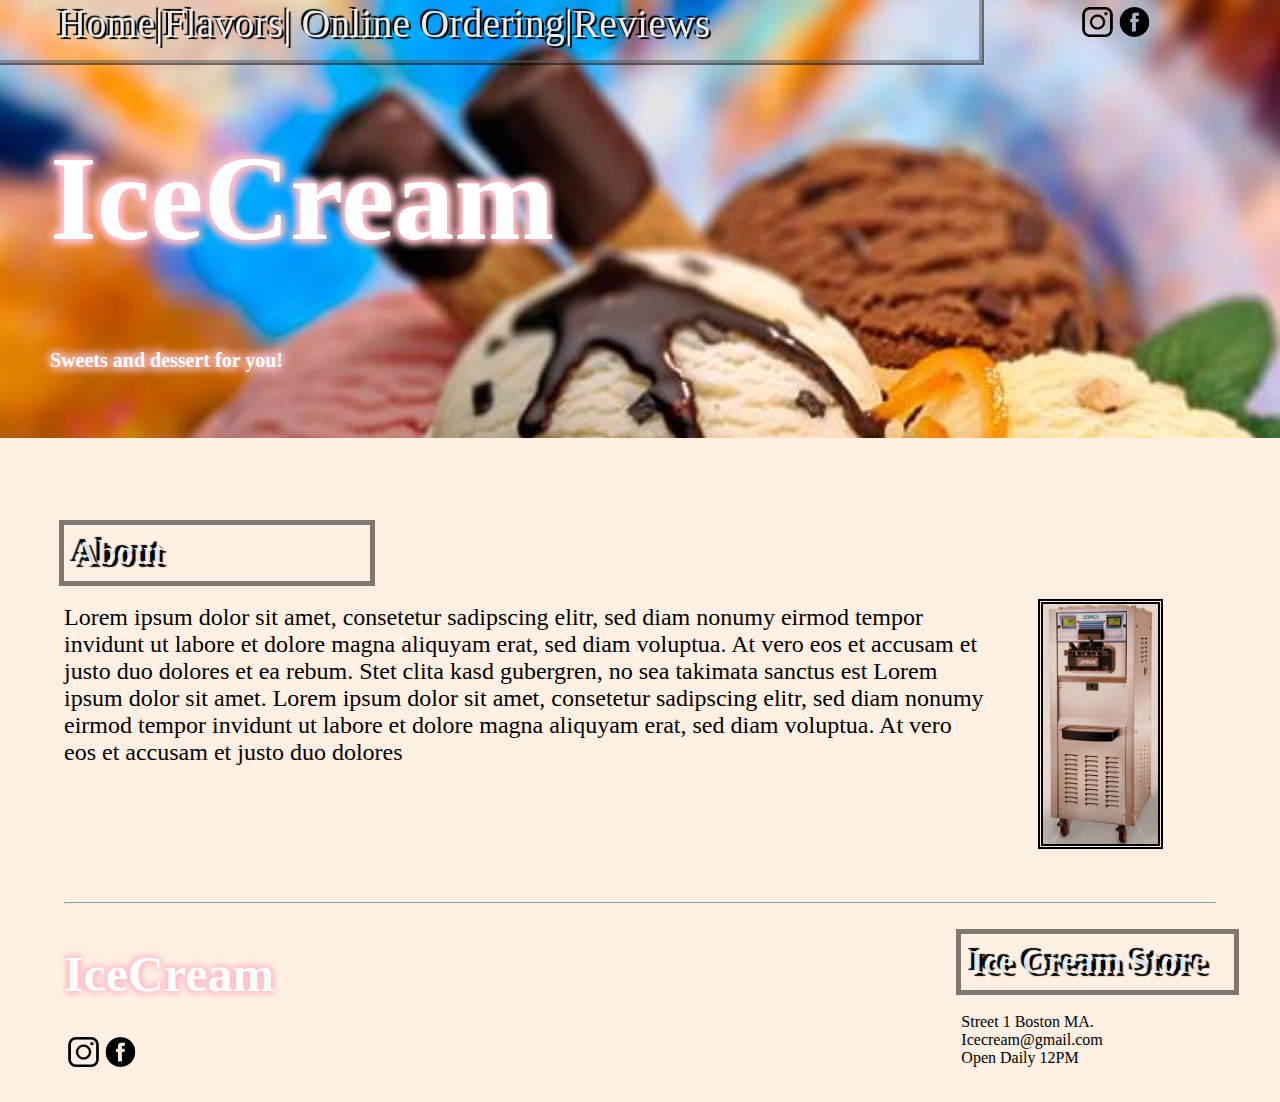
==== index.html @ a7c0eeb1 "Add files via upload" ====
<!DOCTYPE html>
<html>
<head><link rel="stylesheet" href="mystyle.css">
<script src="screenFit.js"></script>
</head>
<body onload="lookHere()">
<header>
</header>
<nav>
<div id="left">
<a href="index.html">Home</a>|<a href="flavors.html">Flavors</a>|
<a href="ordering.html">Online Ordering</a>|<a href="reviews.html">Reviews</a>
</div>
<div id="right">
<img src="inst.png" height="30px"><img src="face.png" height="30px">
</div>
</nav>
<div id="splashpic"><!--this is the big logo and the picture-->
<h1>IceCream</h1>
<h2 style="font-size:20px">Sweets and dessert for you!</h2>
</div>
<!--this is the ABOUT section-->
<section>
<div>
<h1 class="board">About</h1>
</div>



<div id="words" style="float:left;margin-bottom:5%;">
<img src="img_machine.jpg" style="float:right;outline-style:double;outline-width:5px;margin-right:5%;margin-left:5%;height:240px;">Lorem ipsum dolor sit amet, consetetur sadipscing elitr, sed diam nonumy eirmod tempor invidunt ut
labore et dolore magna aliquyam erat, sed diam voluptua. At vero eos et accusam et justo duo dolores
et ea rebum. Stet clita kasd gubergren, no sea takimata sanctus est Lorem ipsum dolor sit amet.
Lorem ipsum dolor sit amet, consetetur sadipscing elitr, sed diam nonumy eirmod tempor invidunt ut
labore et dolore magna aliquyam erat, sed diam voluptua. At vero eos et accusam et justo duo dolores

</div>
</section>

<footer>
<hr>
<div style="float:left;width:33% ">
<h1 id="feetlogo">IceCream</h1>
<img src="inst.png" height="30px"><img src="face.png" height="30px">
</div>
<div style="float:left;width:25%">
<iframe src="https://www.google.com/maps/embed?pb=!1m18!1m12!1m3!1d363.35974034205765!2d-71.08850746547581!3d42.3391366004768!2m3!1f0!2f0!3f0!3m2!1i1024!2i768!4f13.1!3m3!1m2!1s0x0%3A0x70f2fc9725e9227a!2sNortheastern%20University%20College%20of%20Professional%20Studies!5e0!3m2!1sen!2sus!4v1591654167337!5m2!1sen!2sus" frameborder="0" style="border:0;" allowfullscreen="" aria-hidden="false" tabindex="0"></iframe>
</div>
<div style="float:right; padding-left:2%">
<h1 class="board" style="width:100%">Ice Cream Store</h1>
Street 1 Boston MA.<br>
Icecream@gmail.com<br>
Open Daily 12PM
</div>
</footer>
<body>
</html>
---- mystyle.css ----
html{
	background-color:rgb(255, 240, 227);
	/*background-image:url("texture_paper.jpg");*/
	
}
nav{
	padding-left:0%;
	padding-right:0%;
	font-family:Candara;
	width:90%;
	font-size:40px;
	color:rgba(255,255,255,1);
	text-shadow:-2px -2px 1px black,2px 2px 1px black;
	position:fixed;
	
}
nav a{
	color:rgba(255,255,255,0.9);
	text-decoration:none;
}
nav a:hover{
	color:rgba(255,255,255,0.9);
	text-shadow:2px 2px 3px pink,2px -2px 3px pink,-2px 2px 3px pink,-2px -2px 3px pink;
}
nav div#left{
	padding-left:5%;
	height:60px;
	width:80%;
	background-image:url("texture_wood.jpg");
	outline-style:ridge;
	outline-width:5px;
	outline-color:rgba(0,0,0,0.5);
	
}
body{
	margin:0px;
}
section{
	padding-top:5%;
	margin-left:5%;
	margin-right:5%;
}

th{
	background-color:pink;
	font-size:20;
	color:black;
}
td{
	font-size:20;
	color:grey;
}
td:hover{
	color:pink;
}
footer{
	font-family:Candara;
	clear:both;
	height:200px;
	margin-left:5%;
	margin-right:5%;
}
#splashpic{
	font-size:60px;
	font-family:Candara;
	text-shadow:3px 3px 9px pink,3px -3px 9px pink,-3px 3px 9px pink,-3px -3px 9px pink;
	color:white;
	clear:both;
	text-align:left;
	margin:auto;
	padding:50px;
	background-image:url('temp.jpg');
	background-size:cover;
}
.board{
	font-family:Candara;
	font-size:34px;
	color:rgba(255,255,255,0.9);
	text-shadow:-3px -3px 1px black,3px 3px 1px black;
	outline-color:rgba(0,0,0,0.5);
	outline-width:5px;
	outline-style:solid;
	background-image:url("texture_wood.jpg");
	padding:9px;
	width:25%;
	
}
#manu_des{
	
}
#left{
	float:left;
}
#right{float:right;}
#words{
font-size:24px;}
#putin input{
	border:1px solid blue;
	border-radius:5px;
	float:left;
}
#feetlogo{
	font-size:50px;
	
	text-shadow:2px 2px 6px pink,2px -2px 6px pink,-2px 2px 6px pink,-2px -2px 6px pink;
	color:white;
}
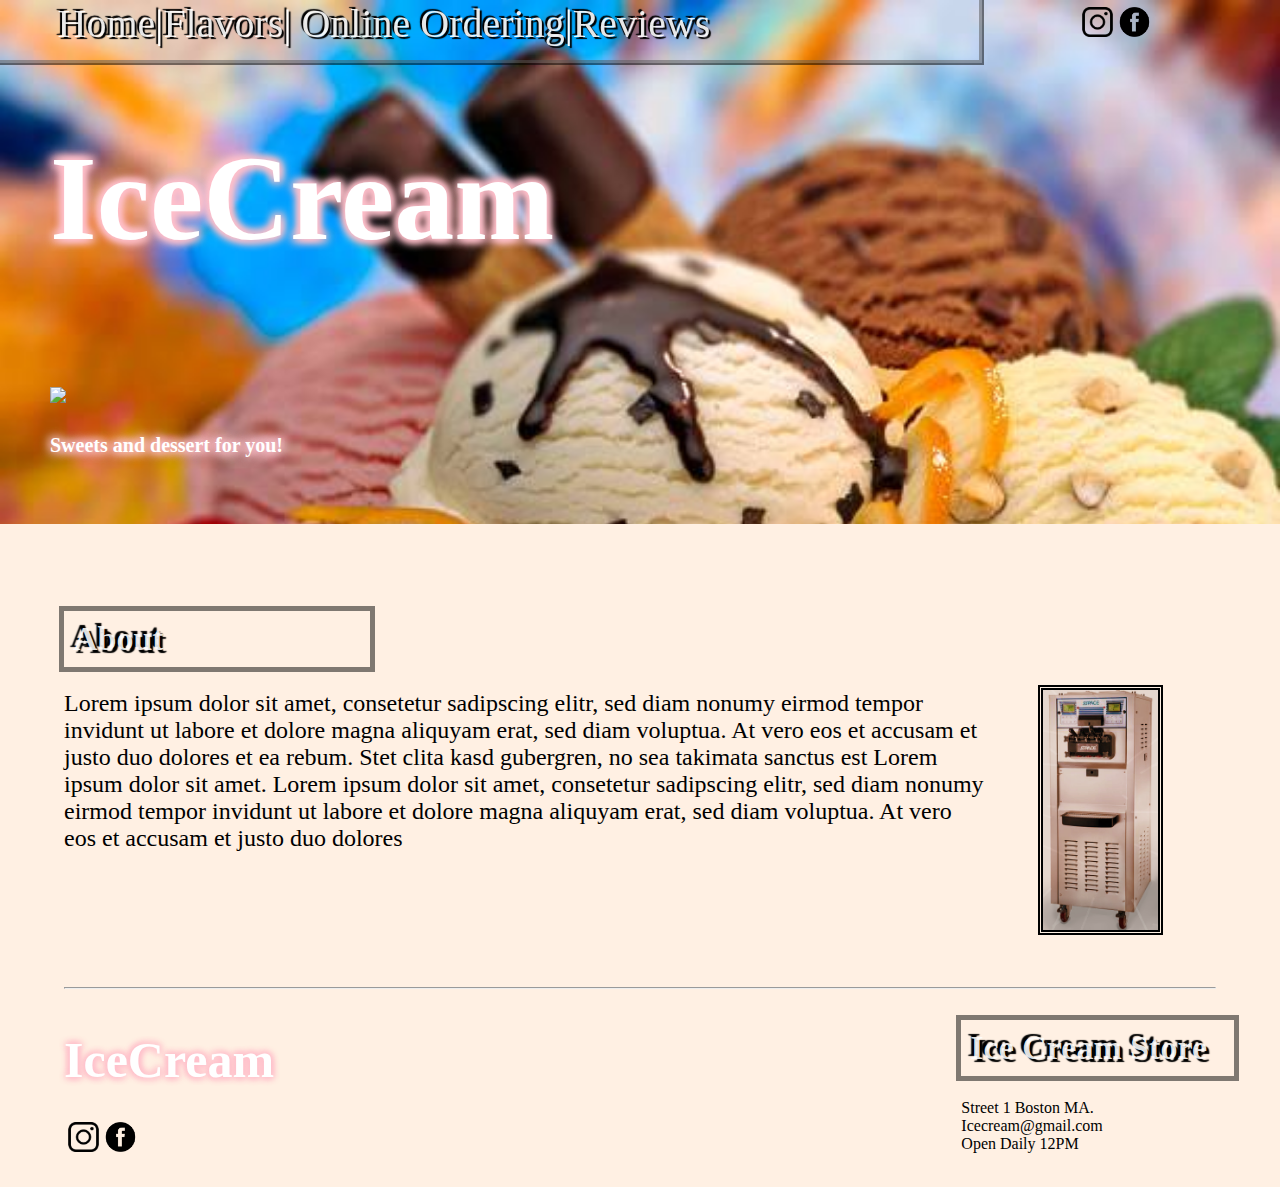
==== commit cd2705b2: "Add files via upload" ====
--- a/index.html
+++ b/index.html
@@ -16,7 +16,7 @@
 </div>
 </nav>
 <div id="splashpic"><!--this is the big logo and the picture-->
-<h1>IceCream</h1>
+<h1>IceCream</h1><a href="flavors.html"><img src="menu.png" style="height:100px" ></a>
 <h2 style="font-size:20px">Sweets and dessert for you!</h2>
 </div>
 <!--this is the ABOUT section-->
--- a/mystyle.css
+++ b/mystyle.css
@@ -94,10 +94,12 @@
 #right{float:right;}
 #words{
 font-size:24px;}
-#putin input{
+.putin input{
 	border:1px solid blue;
 	border-radius:5px;
-	float:left;
+	
+	font-size:16px;
+	line-height:1;
 }
 #feetlogo{
 	font-size:50px;
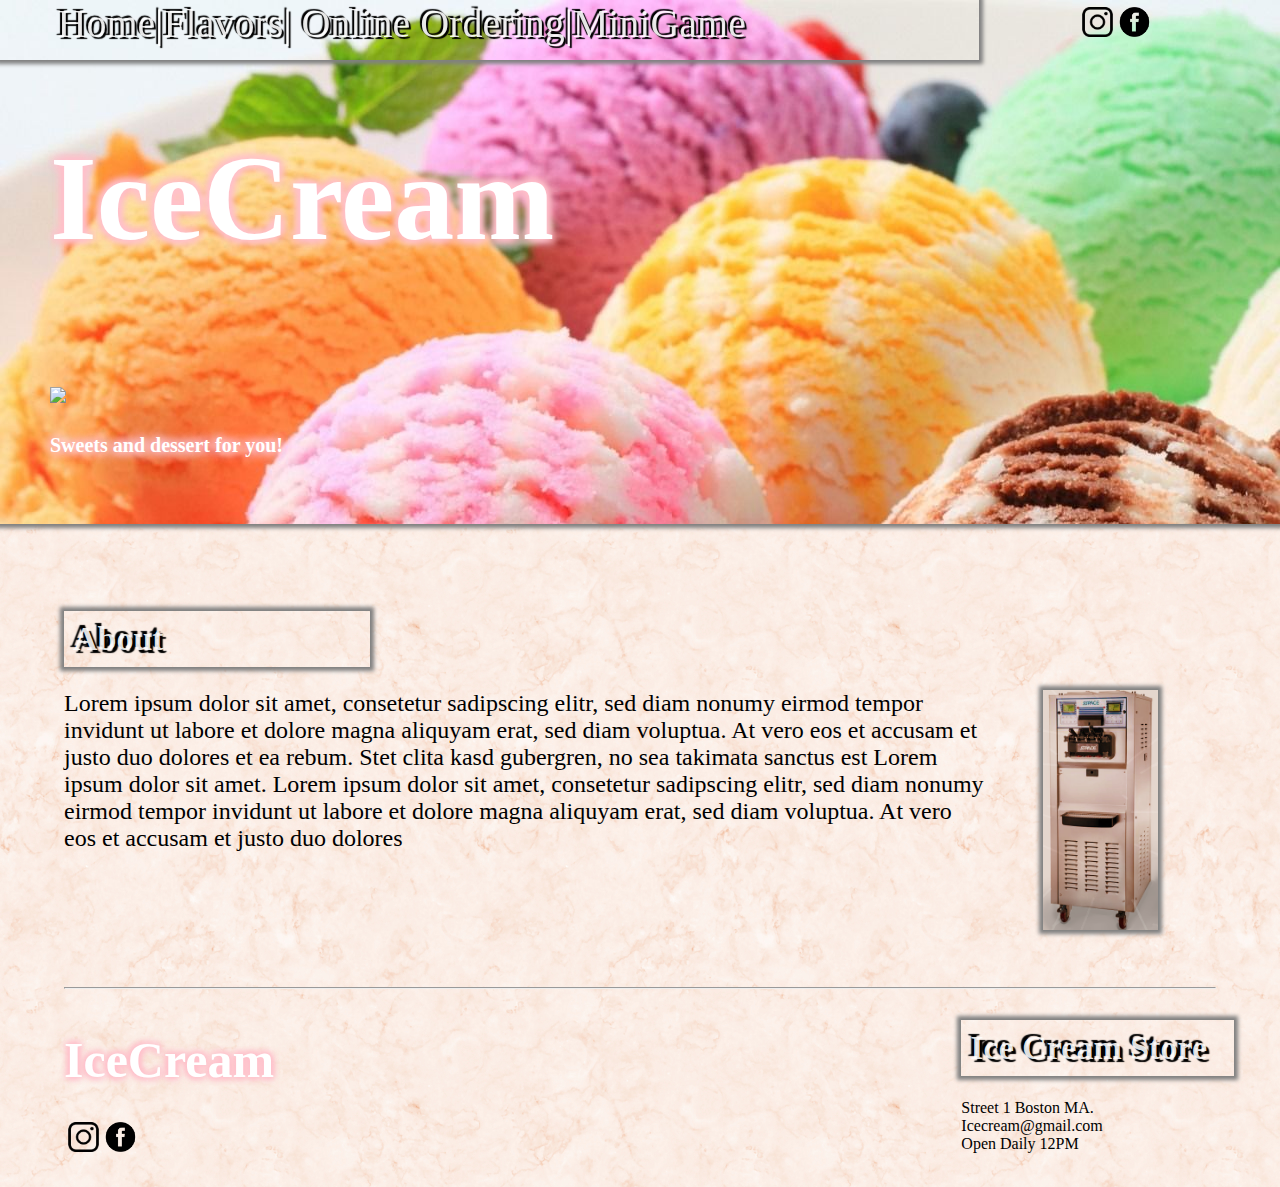
==== commit fe36353b: "Add files via upload" ====
--- a/index.html
+++ b/index.html
@@ -9,7 +9,7 @@
 <nav>
 <div id="left">
 <a href="index.html">Home</a>|<a href="flavors.html">Flavors</a>|
-<a href="ordering.html">Online Ordering</a>|<a href="reviews.html">Reviews</a>
+<a href="ordering.html">Online Ordering</a>|<a href="reviews.html">MiniGame</a>
 </div>
 <div id="right">
 <img src="inst.png" height="30px"><img src="face.png" height="30px">
@@ -28,7 +28,7 @@
 
 
 <div id="words" style="float:left;margin-bottom:5%;">
-<img src="img_machine.jpg" style="float:right;outline-style:double;outline-width:5px;margin-right:5%;margin-left:5%;height:240px;">Lorem ipsum dolor sit amet, consetetur sadipscing elitr, sed diam nonumy eirmod tempor invidunt ut
+<img src="img_machine.jpg" style="float:right;box-shadow: 0 0 4px 4px grey;margin-right:5%;margin-left:5%;height:240px;">Lorem ipsum dolor sit amet, consetetur sadipscing elitr, sed diam nonumy eirmod tempor invidunt ut
 labore et dolore magna aliquyam erat, sed diam voluptua. At vero eos et accusam et justo duo dolores
 et ea rebum. Stet clita kasd gubergren, no sea takimata sanctus est Lorem ipsum dolor sit amet.
 Lorem ipsum dolor sit amet, consetetur sadipscing elitr, sed diam nonumy eirmod tempor invidunt ut
--- a/mystyle.css
+++ b/mystyle.css
@@ -1,6 +1,7 @@
 html{
-	background-color:rgb(255, 240, 227);
-	/*background-image:url("texture_paper.jpg");*/
+	/*background-color:rgb(255, 240, 227);*/
+	background-image:url("texture_marble.jpg");
+	background-repeat:repeat;
 	
 }
 nav{
@@ -27,9 +28,7 @@
 	height:60px;
 	width:80%;
 	background-image:url("texture_wood.jpg");
-	outline-style:ridge;
-	outline-width:5px;
-	outline-color:rgba(0,0,0,0.5);
+	box-shadow: 0 0 4px 4px grey;
 	
 }
 body{
@@ -71,15 +70,14 @@
 	padding:50px;
 	background-image:url('temp.jpg');
 	background-size:cover;
+	box-shadow: 0 0 4px 4px grey
 }
 .board{
 	font-family:Candara;
 	font-size:34px;
 	color:rgba(255,255,255,0.9);
 	text-shadow:-3px -3px 1px black,3px 3px 1px black;
-	outline-color:rgba(0,0,0,0.5);
-	outline-width:5px;
-	outline-style:solid;
+	box-shadow: 0 0 4px 4px grey;
 	background-image:url("texture_wood.jpg");
 	padding:9px;
 	width:25%;
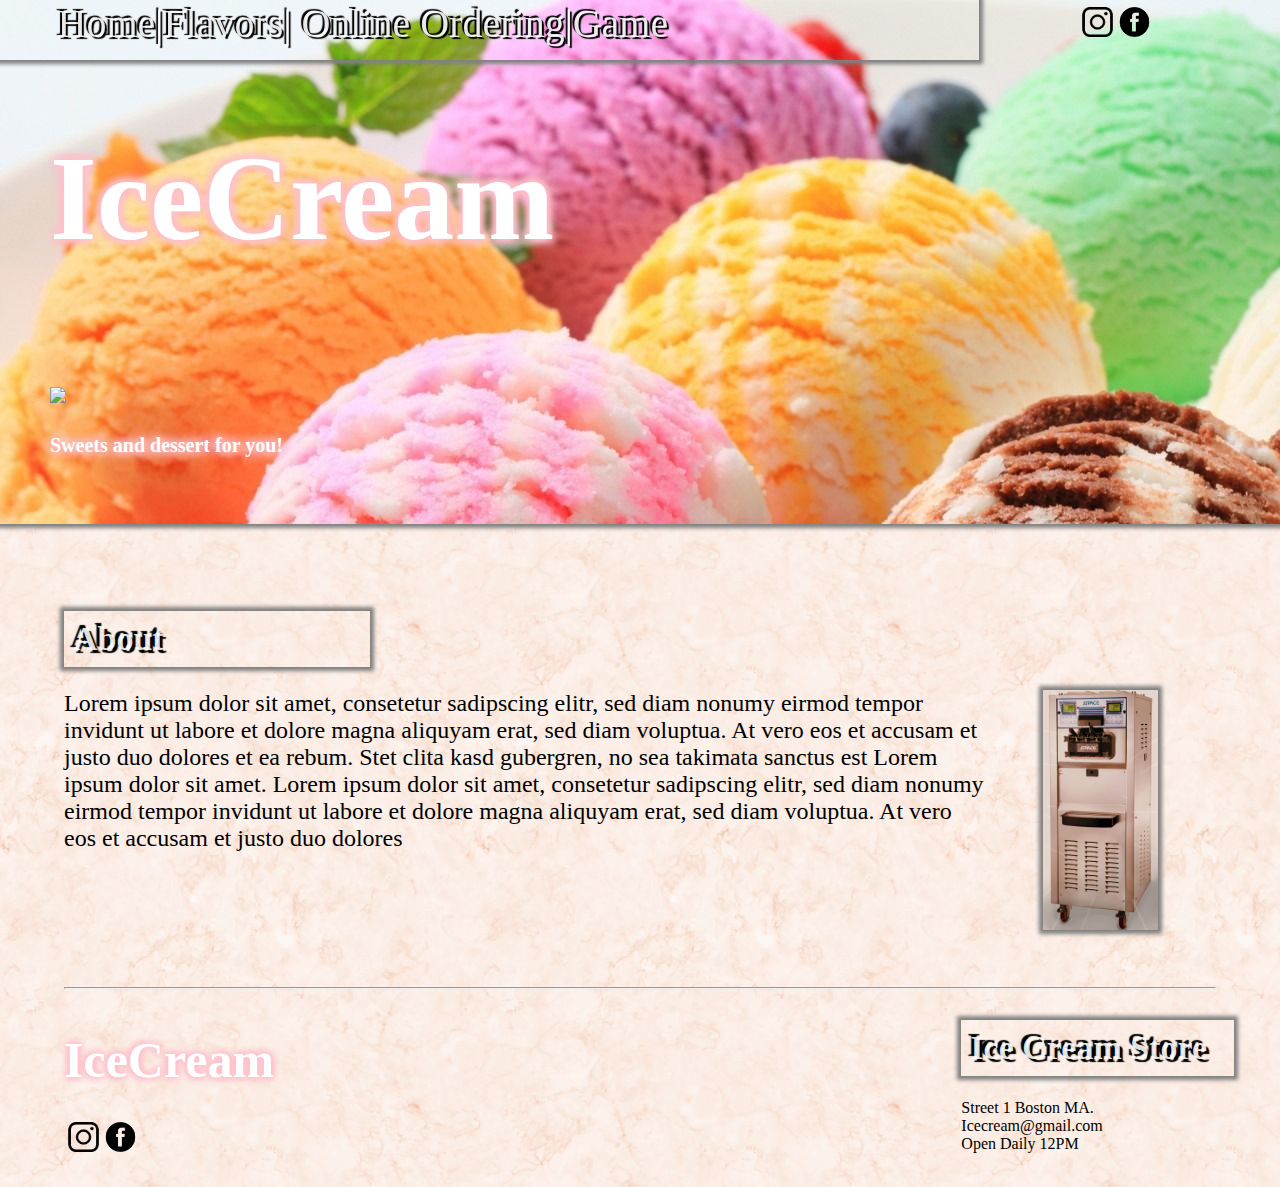
==== commit a6821293: "Add files via upload" ====
--- a/index.html
+++ b/index.html
@@ -9,7 +9,7 @@
 <nav>
 <div id="left">
 <a href="index.html">Home</a>|<a href="flavors.html">Flavors</a>|
-<a href="ordering.html">Online Ordering</a>|<a href="reviews.html">MiniGame</a>
+<a href="ordering.html">Online Ordering</a>|<a href="reviews.html">Game</a>
 </div>
 <div id="right">
 <img src="inst.png" height="30px"><img src="face.png" height="30px">
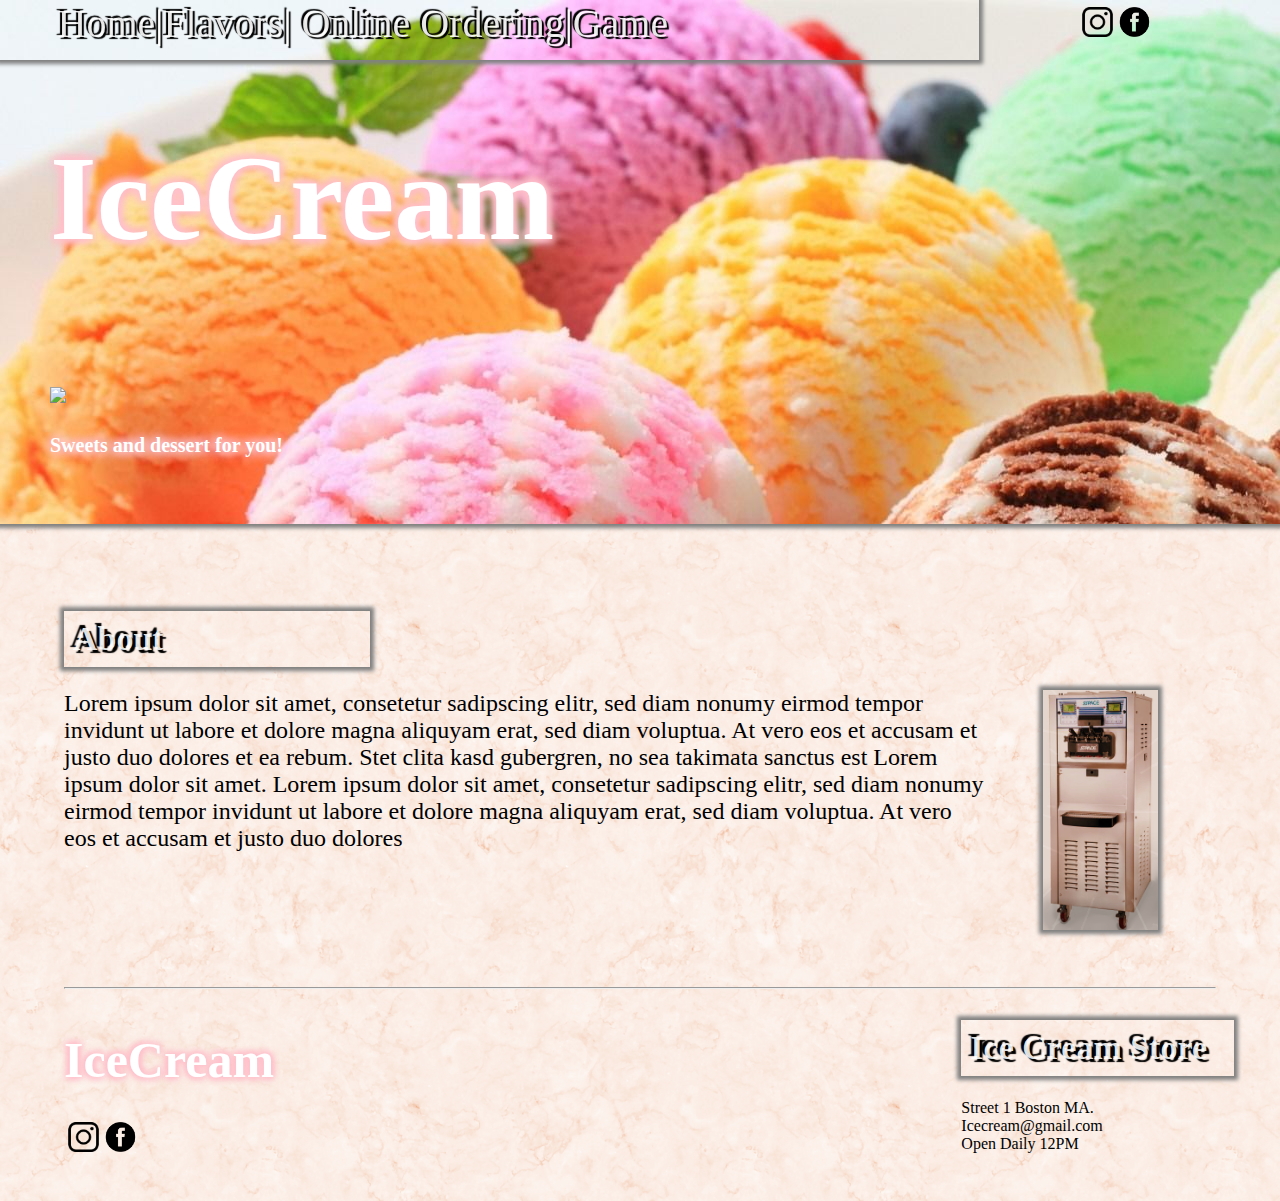
==== commit b3640bb4: "Add files via upload" ====
--- a/index.html
+++ b/index.html
@@ -44,7 +44,7 @@
 <img src="inst.png" height="30px"><img src="face.png" height="30px">
 </div>
 <div style="float:left;width:25%">
-<iframe src="https://www.google.com/maps/embed?pb=!1m18!1m12!1m3!1d363.35974034205765!2d-71.08850746547581!3d42.3391366004768!2m3!1f0!2f0!3f0!3m2!1i1024!2i768!4f13.1!3m3!1m2!1s0x0%3A0x70f2fc9725e9227a!2sNortheastern%20University%20College%20of%20Professional%20Studies!5e0!3m2!1sen!2sus!4v1591654167337!5m2!1sen!2sus" frameborder="0" style="border:0;" allowfullscreen="" aria-hidden="false" tabindex="0"></iframe>
+<iframe src="https://www.google.com/maps/embed?pb=!1m18!1m12!1m3!1d363.35974034205765!2d-71.08850746547581!3d42.3391366004768!2m3!1f0!2f0!3f0!3m2!1i1024!2i768!4f13.1!3m3!1m2!1s0x0%3A0x70f2fc9725e9227a!2sNortheastern%20University%20College%20of%20Professional%20Studies!5e0!3m2!1sen!2sus!4v1591654167337!5m2!1sen!2sus" frameborder="0" style="border:0;height:200px;" allowfullscreen="" aria-hidden="false" tabindex="0"></iframe>
 </div>
 <div style="float:right; padding-left:2%">
 <h1 class="board" style="width:100%">Ice Cream Store</h1>
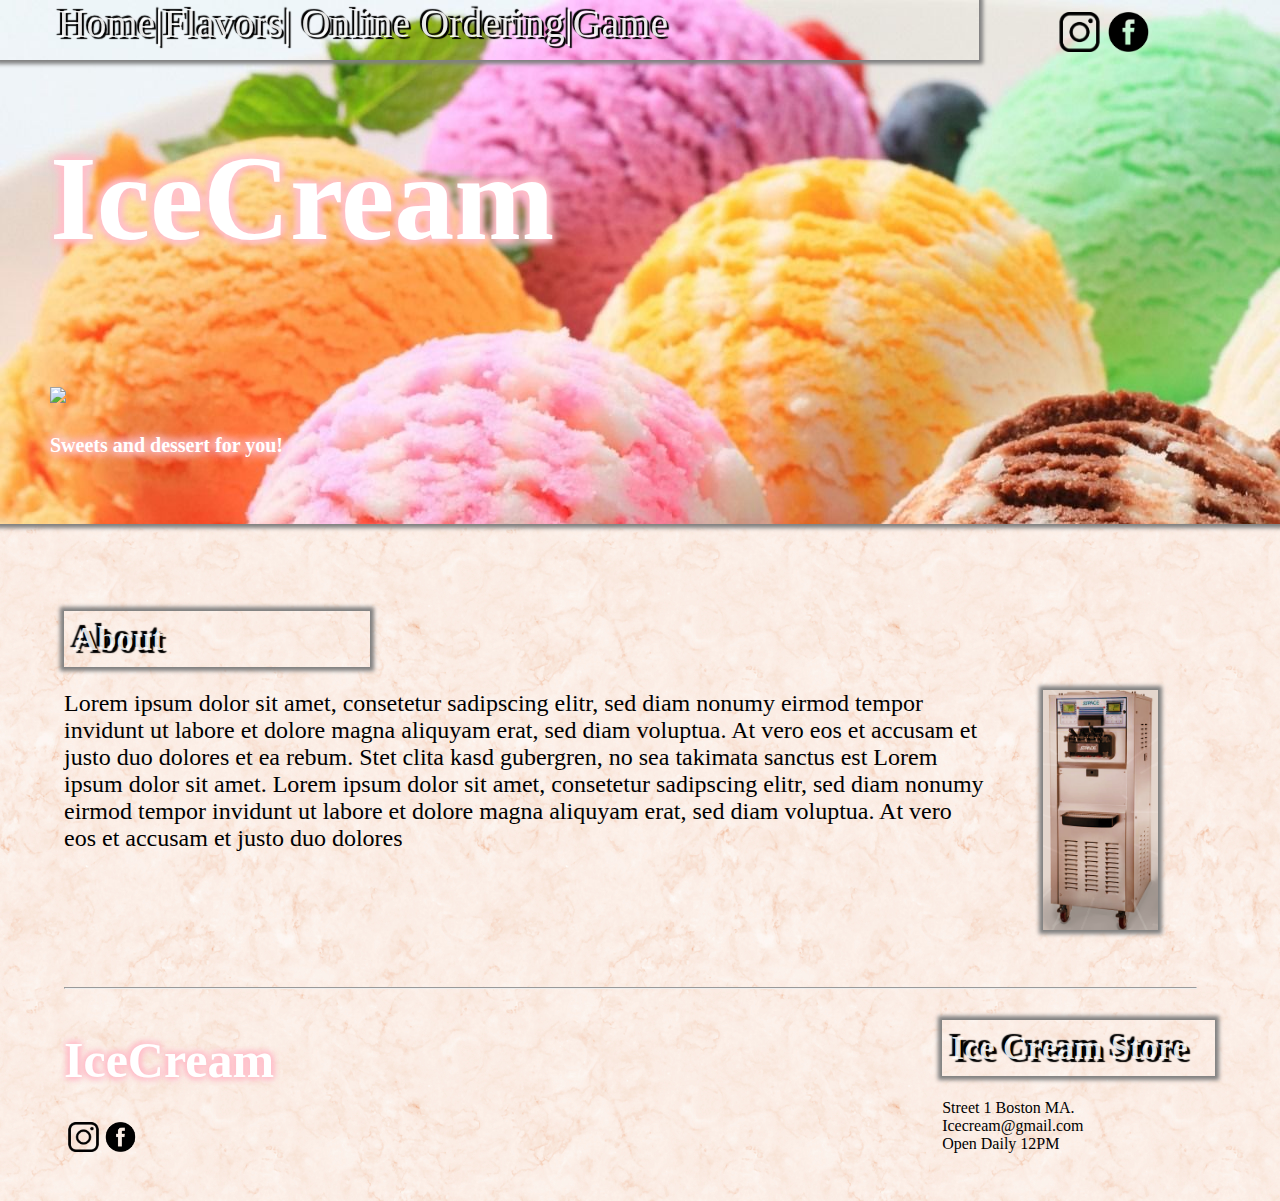
==== commit e2d3c5f1: "Add files via upload" ====
--- a/index.html
+++ b/index.html
@@ -1,5 +1,13 @@
 <!DOCTYPE html>
 <html>
+<!-- project description
+IceCream Shop
+Project Manager:Nithya Ishwarya
+Designer:Naga Sriya Dogiparthi
+Compiler:Xixun Bu
+ITC6355 Web App Design and Development (spring 2020)
+Professor: Amin Karimpour
+-->
 <head><link rel="stylesheet" href="mystyle.css">
 <script src="screenFit.js"></script>
 </head>
@@ -11,8 +19,8 @@
 <a href="index.html">Home</a>|<a href="flavors.html">Flavors</a>|
 <a href="ordering.html">Online Ordering</a>|<a href="reviews.html">Game</a>
 </div>
-<div id="right">
-<img src="inst.png" height="30px"><img src="face.png" height="30px">
+<div id="right" style="padding-top:1%">
+<img src="inst.png" height="40px"><img src="face.png" height="40px">
 </div>
 </nav>
 <div id="splashpic"><!--this is the big logo and the picture-->
--- a/mystyle.css
+++ b/mystyle.css
@@ -2,6 +2,7 @@
 	/*background-color:rgb(255, 240, 227);*/
 	background-image:url("texture_marble.jpg");
 	background-repeat:repeat;
+	font-family:Candara
 	
 }
 nav{
@@ -57,7 +58,7 @@
 	clear:both;
 	height:200px;
 	margin-left:5%;
-	margin-right:5%;
+	margin-right:6.5%;
 }
 #splashpic{
 	font-size:60px;
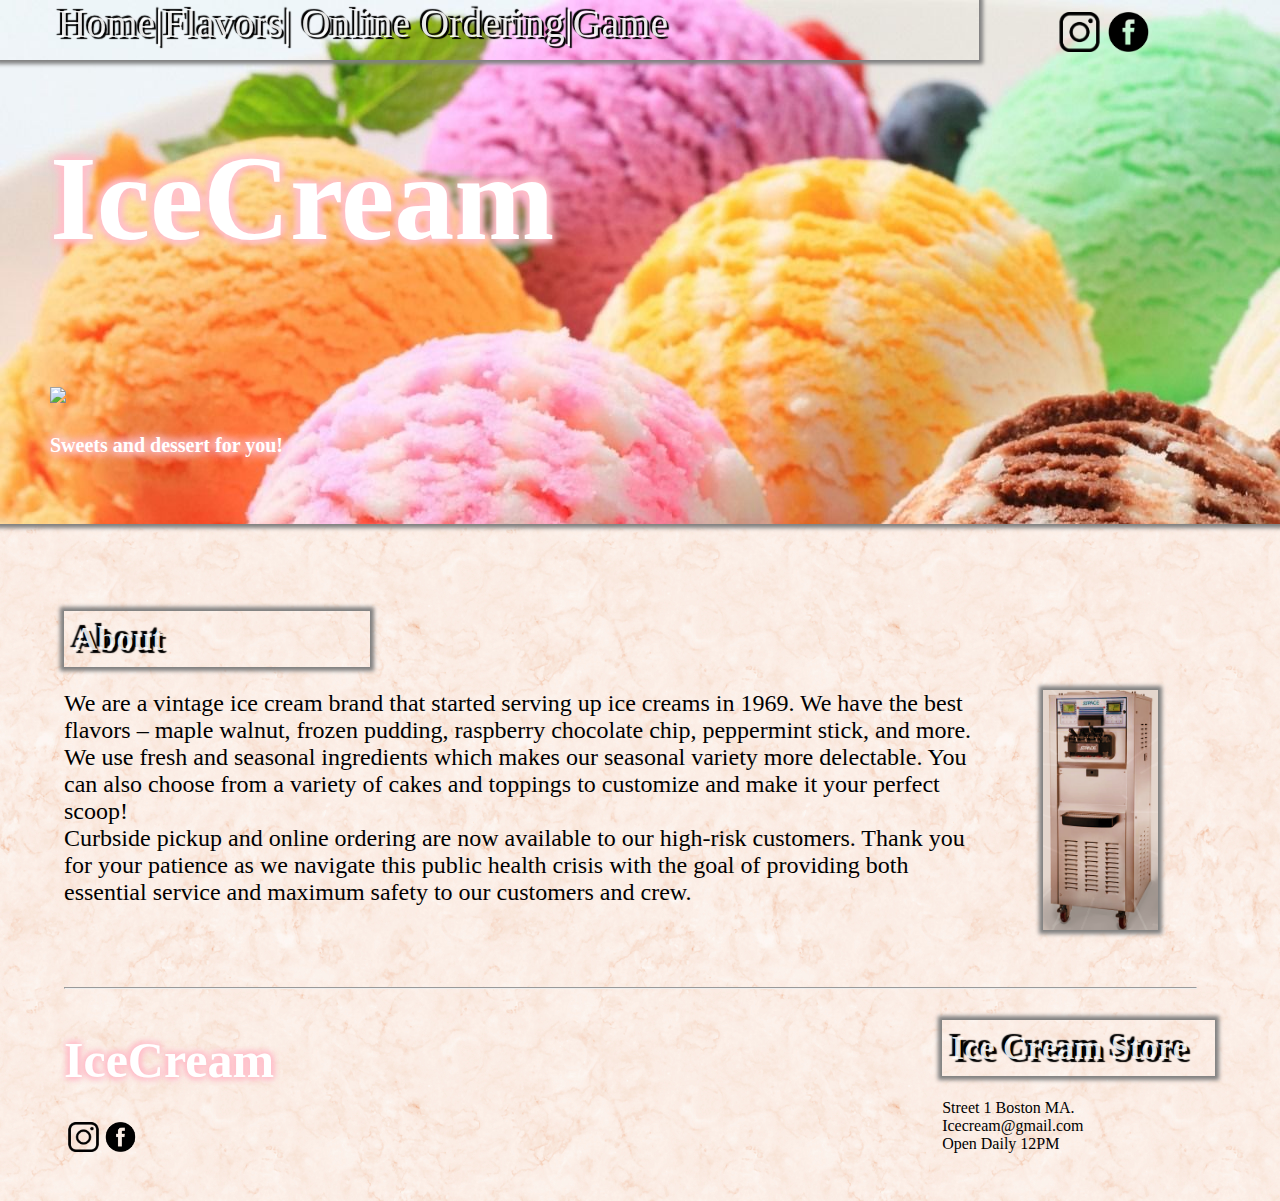
==== commit 2b6c65c1: "Add files via upload" ====
--- a/index.html
+++ b/index.html
@@ -36,11 +36,9 @@
 
 
 <div id="words" style="float:left;margin-bottom:5%;">
-<img src="img_machine.jpg" style="float:right;box-shadow: 0 0 4px 4px grey;margin-right:5%;margin-left:5%;height:240px;">Lorem ipsum dolor sit amet, consetetur sadipscing elitr, sed diam nonumy eirmod tempor invidunt ut
-labore et dolore magna aliquyam erat, sed diam voluptua. At vero eos et accusam et justo duo dolores
-et ea rebum. Stet clita kasd gubergren, no sea takimata sanctus est Lorem ipsum dolor sit amet.
-Lorem ipsum dolor sit amet, consetetur sadipscing elitr, sed diam nonumy eirmod tempor invidunt ut
-labore et dolore magna aliquyam erat, sed diam voluptua. At vero eos et accusam et justo duo dolores
+<img src="img_machine.jpg" style="float:right;box-shadow: 0 0 4px 4px grey;margin-right:5%;margin-left:5%;height:240px;">We are a vintage ice cream brand that started serving up ice creams in 1969. We have the best flavors – maple walnut, frozen pudding, raspberry chocolate chip, peppermint stick, and more. We use fresh and seasonal ingredients which makes our seasonal variety more delectable. You can also choose from a variety of cakes and toppings to customize and make it your perfect scoop!<br>
+
+Curbside pickup and online ordering are now available to our high-risk customers. Thank you for your patience as we navigate this public health crisis with the goal of providing both essential service and maximum safety to our customers and crew.
 
 </div>
 </section>
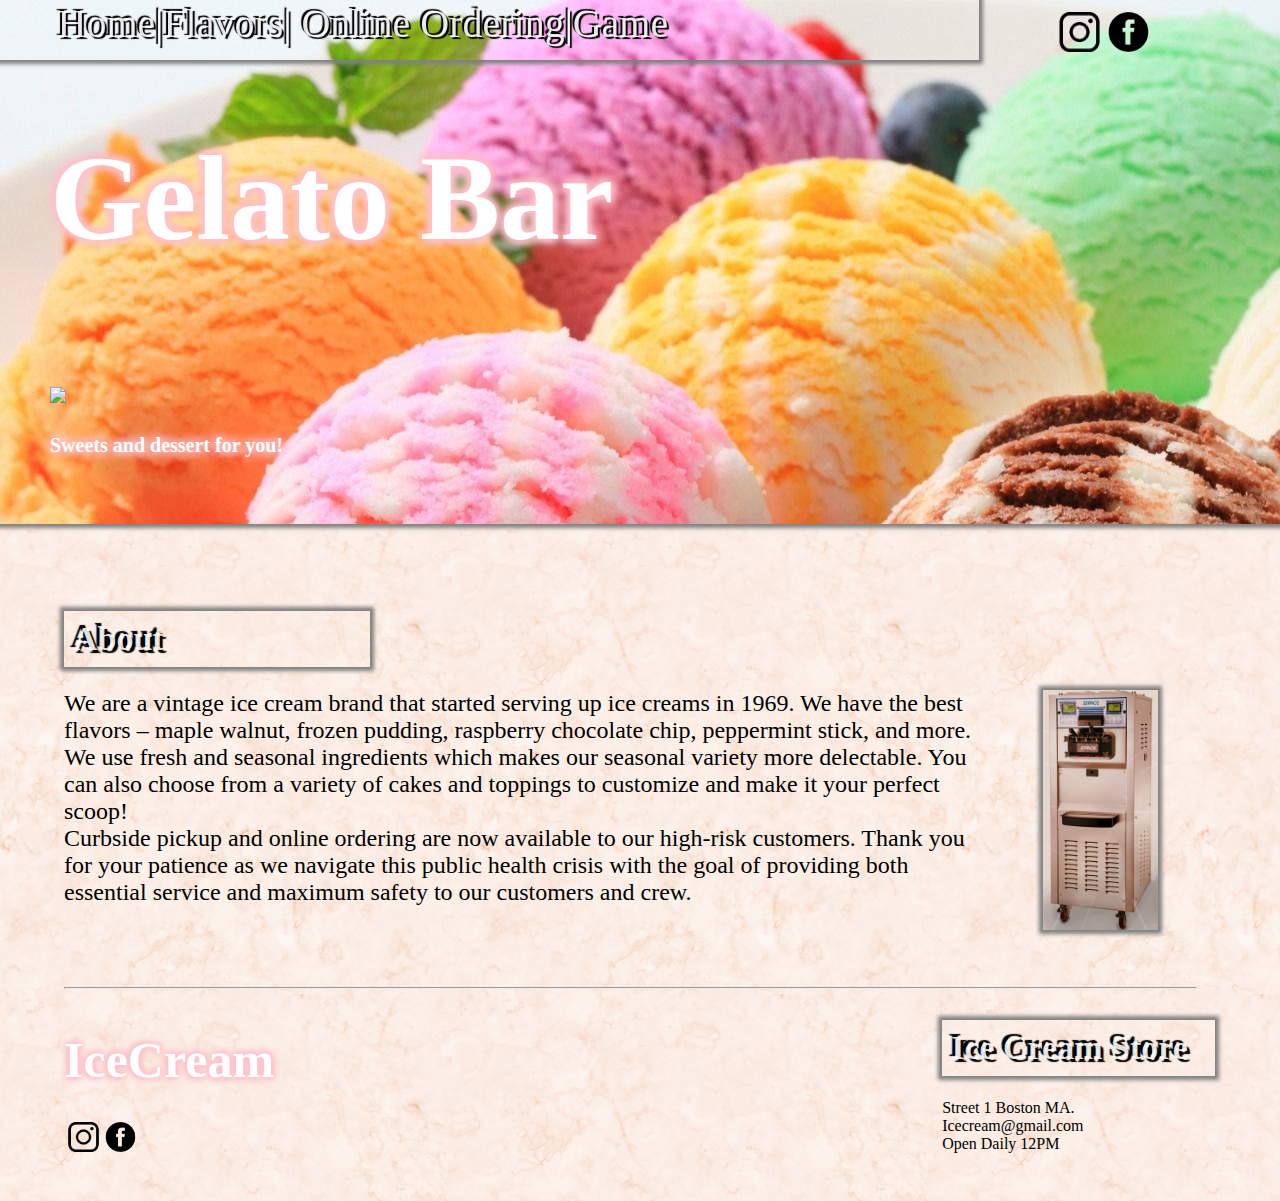
==== commit 08cdf8ae: "Add files via upload" ====
--- a/index.html
+++ b/index.html
@@ -24,7 +24,7 @@
 </div>
 </nav>
 <div id="splashpic"><!--this is the big logo and the picture-->
-<h1>IceCream</h1><a href="flavors.html"><img src="menu.png" style="height:100px" ></a>
+<h1>Gelato Bar</h1><a href="flavors.html"><img src="menu.png" style="height:100px" ></a>
 <h2 style="font-size:20px">Sweets and dessert for you!</h2>
 </div>
 <!--this is the ABOUT section-->
